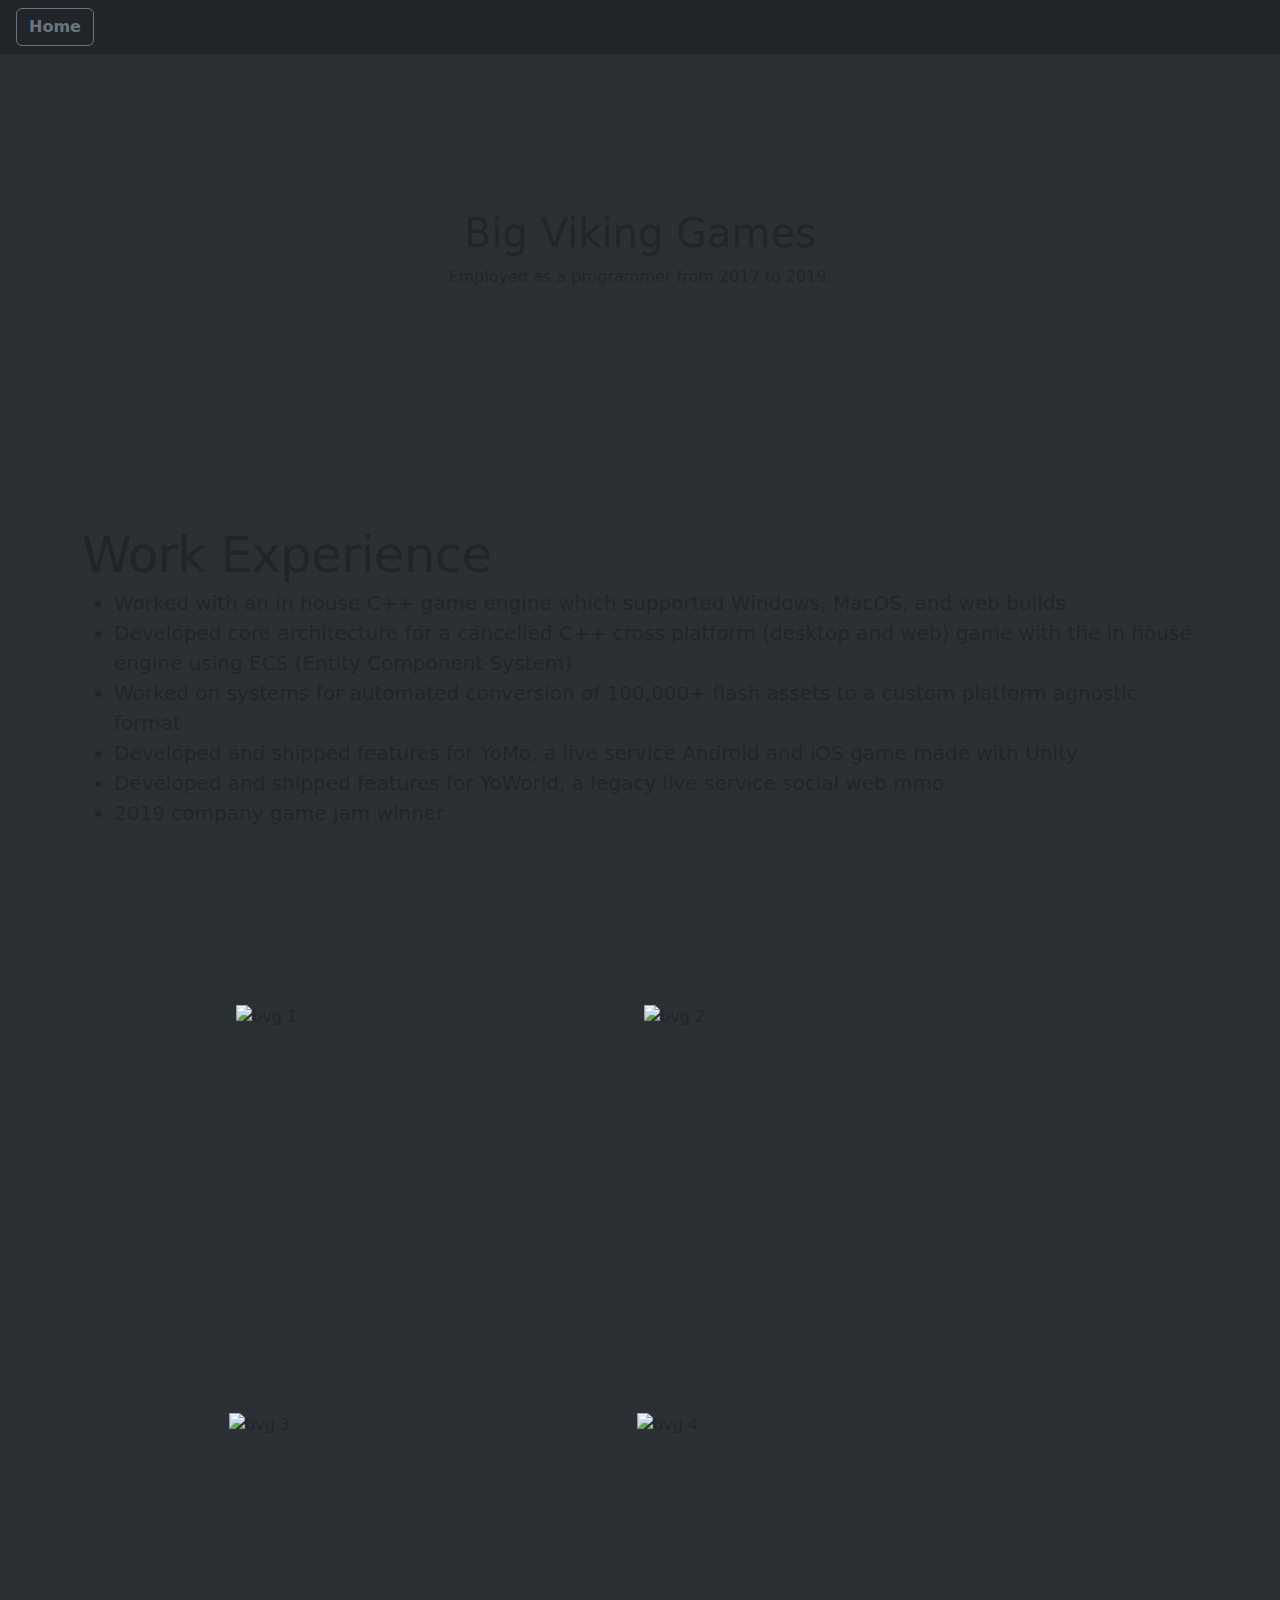
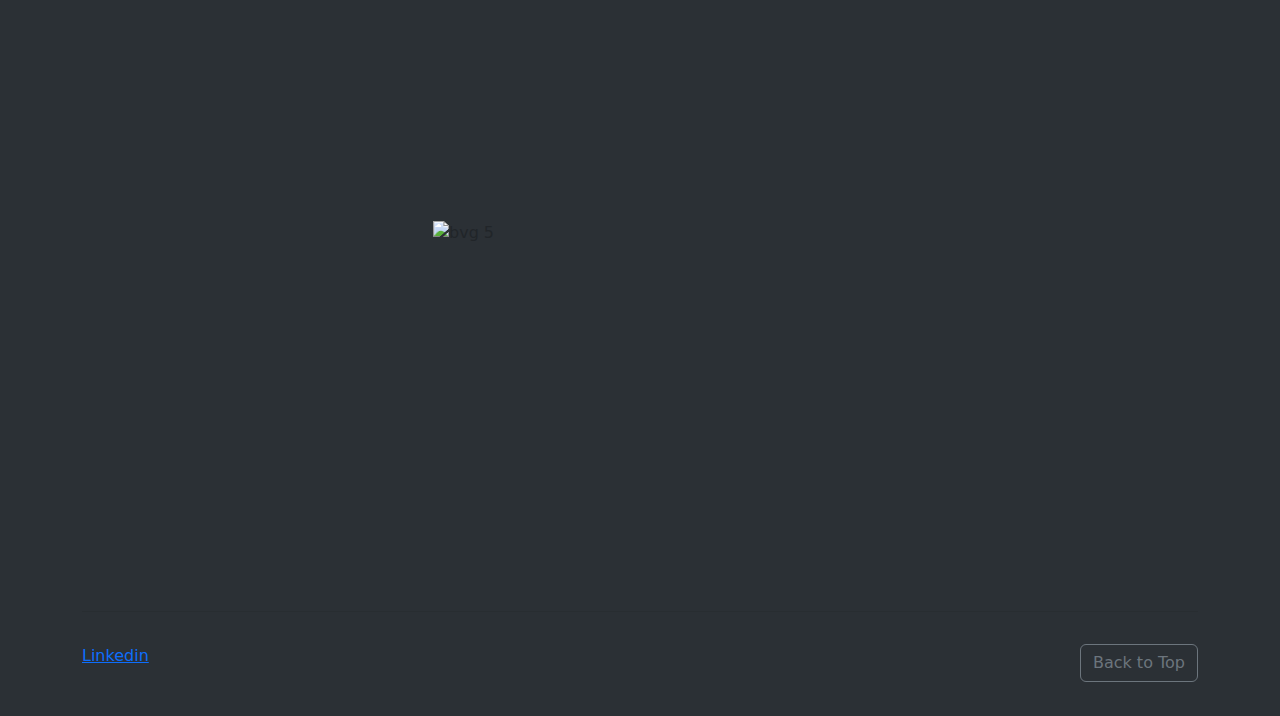
==== bvg.html @ 8aa8e63f "more favicons" ====
<!DOCTYPE html>
<!-- saved from url=(0049)https://getbootstrap.com/docs/5.3/examples/album/ -->
<html lang="en" data-bs-theme="dark"><head><meta http-equiv="Content-Type" content="text/html; charset=UTF-8">
  
    <script src="./bootstrapfiles/color-modes.js.download"></script>

    <meta name="viewport" content="width=device-width, initial-scale=1">
    <meta name="description" content="">
    <meta name="generator" content="Hugo 0.122.0">
    <title>Kirkland Landry</title>

    <!--<link rel="canonical" href="https://getbootstrap.com/docs/5.3/examples/album/">-->
    <link rel="stylesheet" href="./bootstrapfiles/carousel.css">
    <link href="./bootstrapfiles/bootstrap.min.css" rel="stylesheet">

    <link rel="icon" type="image/png" href="favicon.png" />
  </head>
  <header>
    <nav class="navbar navbar-expand-md navbar-dark fixed-top bg-dark">
        <ul class="navbar-nav mr-auto" style="margin-left: 1rem;">
          <li class="nav-item active">
            <!--<a class="nav-link" href="https://getbootstrap.com/docs/4.0/examples/carousel/#">Home</a>-->
            <button type="button" style="font-weight: bold;" class="btn btn-outline-secondary" id="homeBtn" onclick="window.open('index.html','_self')" title="Home">Home</button>
          </li>
        </ul>
    </nav>
  </header>
  <body>

  
      <main role="main">
  
        <!-- Marketing messaging and featurettes
        ================================================== -->
        <!-- Wrap the rest of the page in another container to center all the content. -->
  
        <div class="container marketing">
          <hr class="featurette-divider">
          <!-- Three columns of text below the carousel -->
          <div class="row" style="text-align: center;">
            <h1>Big Viking Games</h1>
            <p>Employed as a programmer from 2017 to 2019.</p>
          </div><!-- /.row -->
  
  
          <!-- START THE FEATURETTES -->
  
          <hr class="featurette-divider" style="margin: 5rem 0 2rem 0;">

            <div class="row featurette">
              <div class="col-md-15">
                <h2 class="featurette-heading">Work Experience</h2>
                <ul class="lead">
                  <li>Worked with an in house C++ game engine which supported Windows, MacOS, and web builds</li>
                  <li>Developed core architecture for a cancelled C++ cross platform (desktop and web) game with the in house engine using ECS (Entity Component System)</li>
                  <li>Worked on systems for automated conversion of 100,000+ flash assets to a custom platform agnostic format</li>
                  <li>Developed and shipped features for YoMo, a live service Android and iOS game made with Unity</li>
                  <li>Developed and shipped features for YoWorld, a legacy live service social web mmo</li>
                  <li>2019 company game jam winner</li>
                </ul> 
              </div>
              <!--<div class="col-md-5">
                <img class="featurette-image img-fluid mx-auto" data-src="holder.js/500x500/auto" alt="500x500" src="grass.jpg" data-holder-rendered="true" style="width: 500px; height: 500px;">
              </div>-->
            </div>
            <hr class="featurette-divider">

            <div class="d-flex justify-content-center flex-wrap gap-2">
              <img src="images/bvg/BVGYoWorldWebsite_Promo_Decorate.png" alt="bvg 1" style="width:400px;height:400px;" onclick="this.requestFullscreen()">
              <img src="images/bvg/BVGYoWorldWebsite_Promo_Dress.png" alt="bvg 2" style="width:400px;height:400px;" onclick="this.requestFullscreen()">
              <img src="images/bvg/BVGYoWorldWebsite_Promo_event.png" alt="bvg 3" style="width:400px;height:400px;" onclick="this.requestFullscreen()">
              <img src="images/bvg/yomo1.webp" alt="bvg 4" style="width:414px;height:310px;" onclick="this.requestFullscreen()">
              <img src="images/bvg/yomo2.webp" alt="bvg 5" style="width:414px;height:310px;" onclick="this.requestFullscreen()">
            </div>

          <hr class="featurette-divider" style="margin: 5rem 0 2rem 0;">
  
          <!-- /END THE FEATURETTES -->
  
        </div><!-- /.container -->
    </main>

    <footer class="text-body-secondary py-0">
      <div class="container">
        <p class="float-end mb-1">
          <button type="button" class="btn btn-outline-secondary" onclick="topFunction()" id="topBtn" title="Go to top">Back to Top</button>
        </p>
        <p class="mb-0"><a href="https://www.linkedin.com/in/kirkland-landry-584857111/" target="_blank">Linkedin</a></p>
      </div>
    </footer>



    <script>// Get the button:
      let button = document.getElementById("topBtn");
      
      // When the user scrolls down 20px from the top of the document, show the button
      window.onscroll = function() {scrollFunction()};
      
      function scrollFunction() {
        if (document.body.scrollTop > 20 || document.documentElement.scrollTop > 20) {
          button.style.display = "block";
        } else {
          button.style.display = "none";
        }
      }
      
      // When the user clicks on the button, scroll to the top of the document
      function topFunction() {
        document.body.scrollTop = 0; // For Safari
        document.documentElement.scrollTop = 0; // For Chrome, Firefox, IE and Opera
      }</script>



    <!--<script src="./bootstrapfiles/bootstrap.bundle.min.js.download" integrity="sha384-YvpcrYf0tY3lHB60NNkmXc5s9fDVZLESaAA55NDzOxhy9GkcIdslK1eN7N6jIeHz" crossorigin="anonymous"></script>-->
  </body></html>
---- bootstrapfiles/carousel.css ----
/* GLOBAL STYLES
-------------------------------------------------- */
/* Padding below the footer and lighter body text */

body {
  padding-top: 3rem;
  padding-bottom: 3rem;
  color: #5a5a5a;
  background-color: #2b3035 !important;
}




/*Image Comparer*/

* {box-sizing: border-box;}

.img-comp-container {
  position: relative;
  height: 200px; /*should be the same height as the images*/
}

.img-comp-img {
  position: absolute;
  width: auto;
  height: auto;
  overflow: hidden;
}

.img-comp-img img {
  display: block;
  vertical-align: middle;
}

.img-comp-slider {
  position: absolute;
  z-index: 9;
  cursor: ew-resize;
  /*set the appearance of the slider:*/
  width: 40px;
  height: 40px;
  background-color: #2196F3;
  opacity: 0.9;
  border-radius: 50%;
}

/**/





/* Center align the text within the three columns below the carousel */
.marketing .col-lg-4 {
  margin-bottom: 1.5rem;
  text-align: center;
}
.marketing h2 {
  font-weight: 400;
}
.marketing .col-lg-4 p {
  margin-right: .75rem;
  margin-left: .75rem;
}


/* Featurettes
------------------------- */

.featurette-divider {
  margin: 5rem 0; /* Space out the Bootstrap <hr> more */
}

/* Thin out the marketing headings */
.featurette-heading {
  font-weight: 300;
  line-height: 1;
  letter-spacing: -.05rem;
}


/* RESPONSIVE CSS
-------------------------------------------------- */

@media (min-width: 40em) {
  /* Bump up size of carousel content */
  .carousel-caption p {
    margin-bottom: 1.25rem;
    font-size: 1.25rem;
    line-height: 1.4;
  }

  .featurette-heading {
    font-size: 50px;
  }
}

@media (min-width: 62em) {
  .featurette-heading {
    margin-top: 7rem;
  }
}
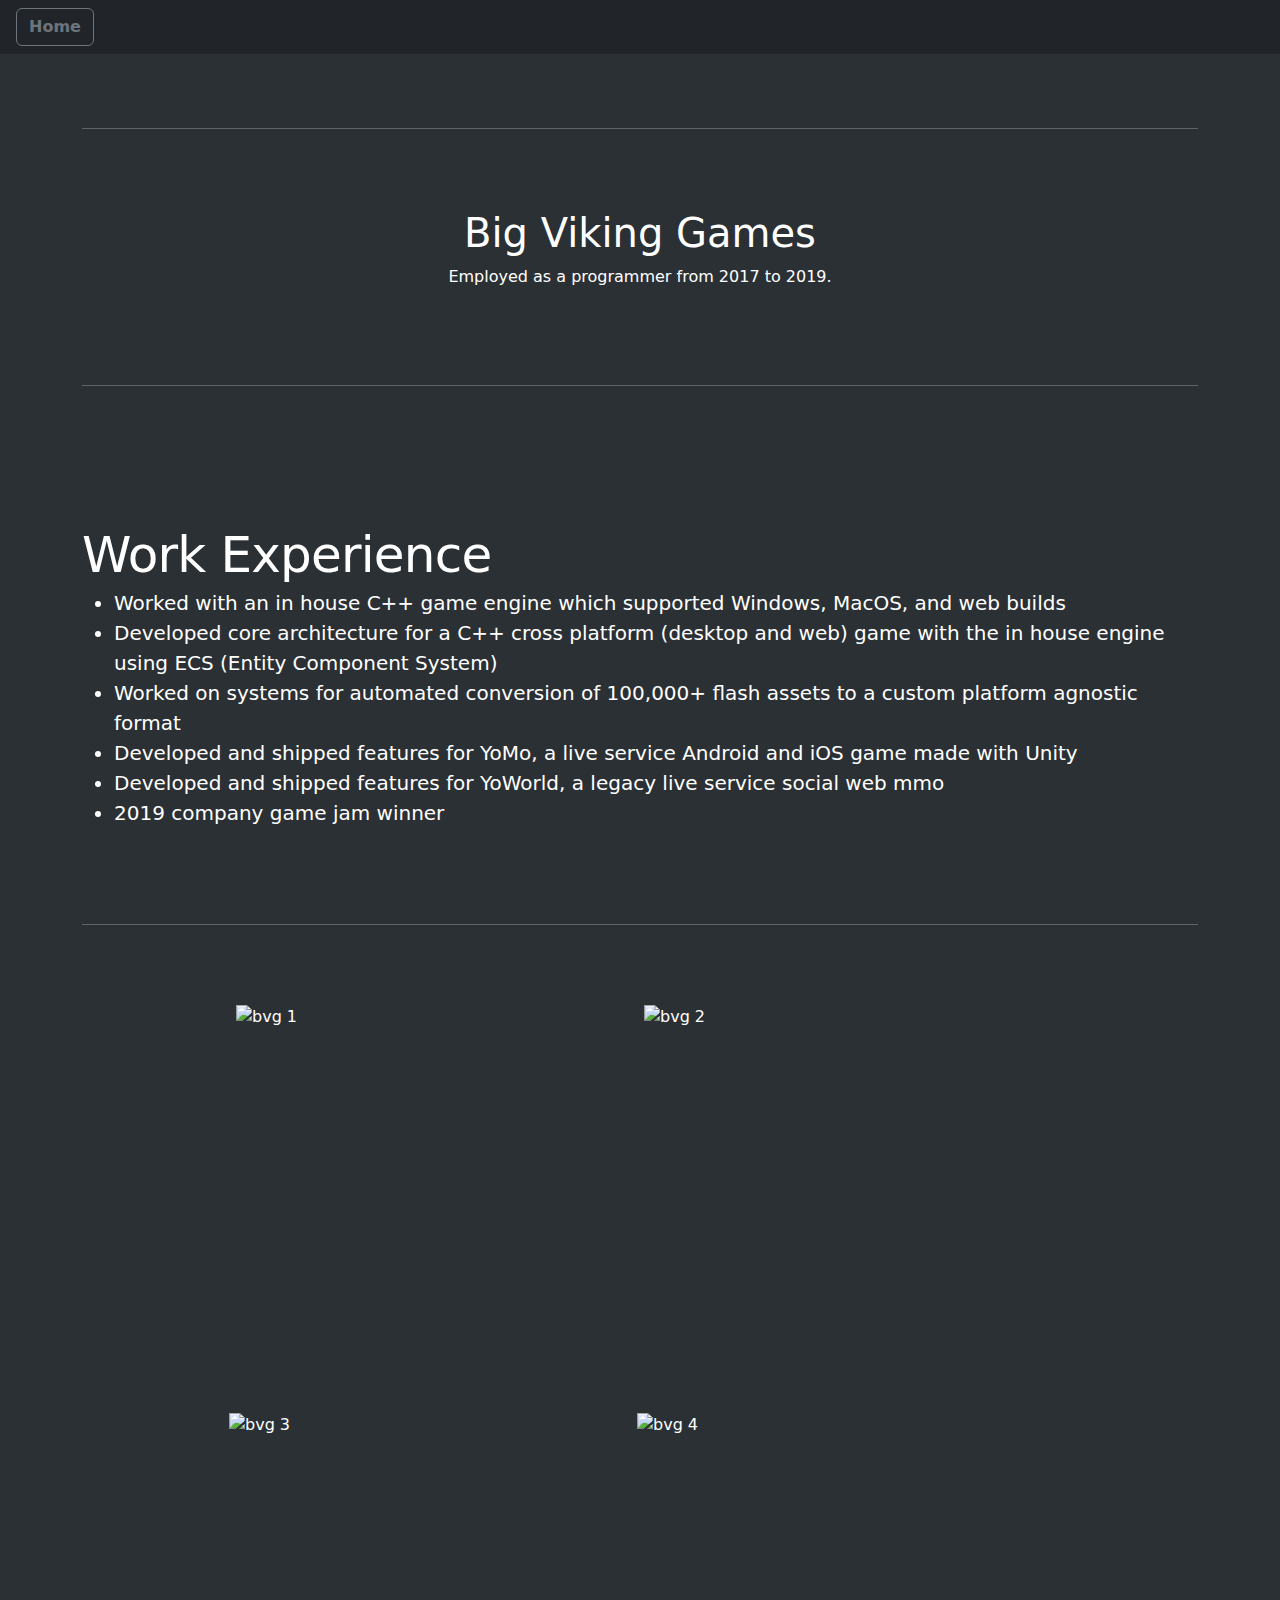
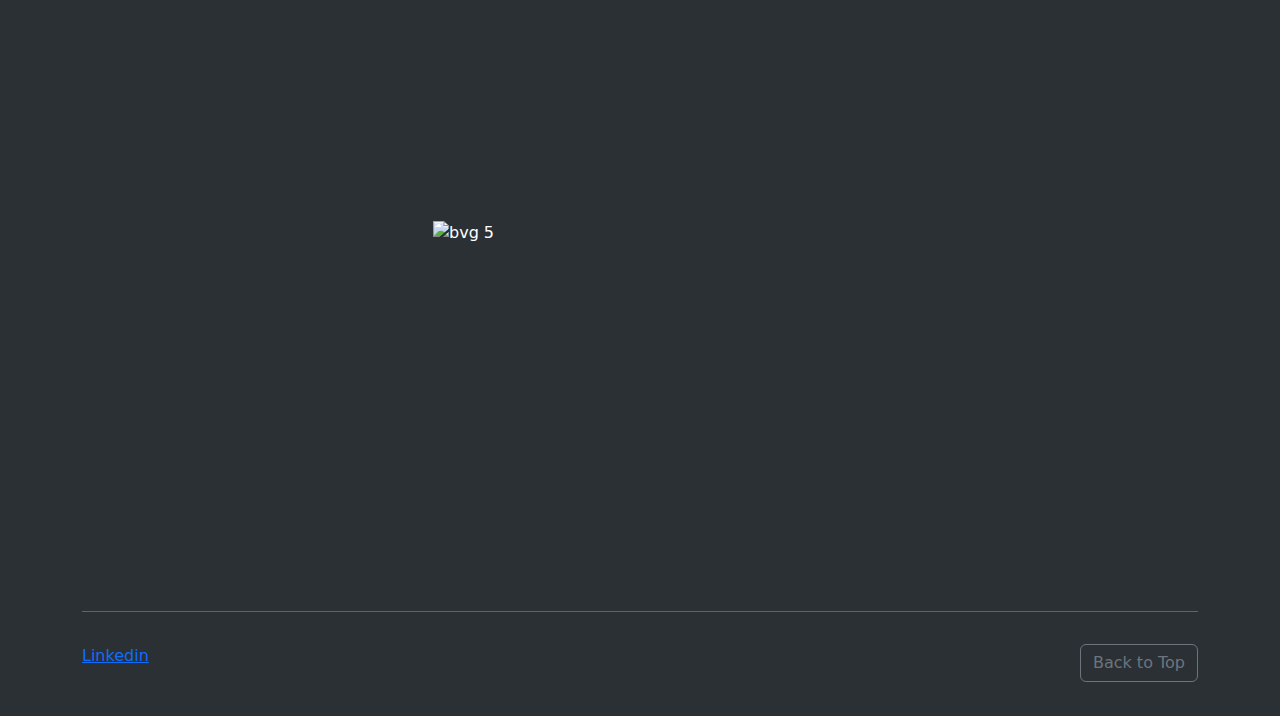
==== commit bdfcfbd6: "more details" ====
--- a/bvg.html
+++ b/bvg.html
@@ -52,7 +52,7 @@
                 <h2 class="featurette-heading">Work Experience</h2>
                 <ul class="lead">
                   <li>Worked with an in house C++ game engine which supported Windows, MacOS, and web builds</li>
-                  <li>Developed core architecture for a cancelled C++ cross platform (desktop and web) game with the in house engine using ECS (Entity Component System)</li>
+                  <li>Developed core architecture for a C++ cross platform (desktop and web) game with the in house engine using ECS (Entity Component System)</li>
                   <li>Worked on systems for automated conversion of 100,000+ flash assets to a custom platform agnostic format</li>
                   <li>Developed and shipped features for YoMo, a live service Android and iOS game made with Unity</li>
                   <li>Developed and shipped features for YoWorld, a legacy live service social web mmo</li>
--- a/bootstrapfiles/carousel.css
+++ b/bootstrapfiles/carousel.css
@@ -1,6 +1,10 @@
 /* GLOBAL STYLES
 -------------------------------------------------- */
 /* Padding below the footer and lighter body text */
+
+* {
+  color: #fff
+}
 
 body {
   padding-top: 3rem;
